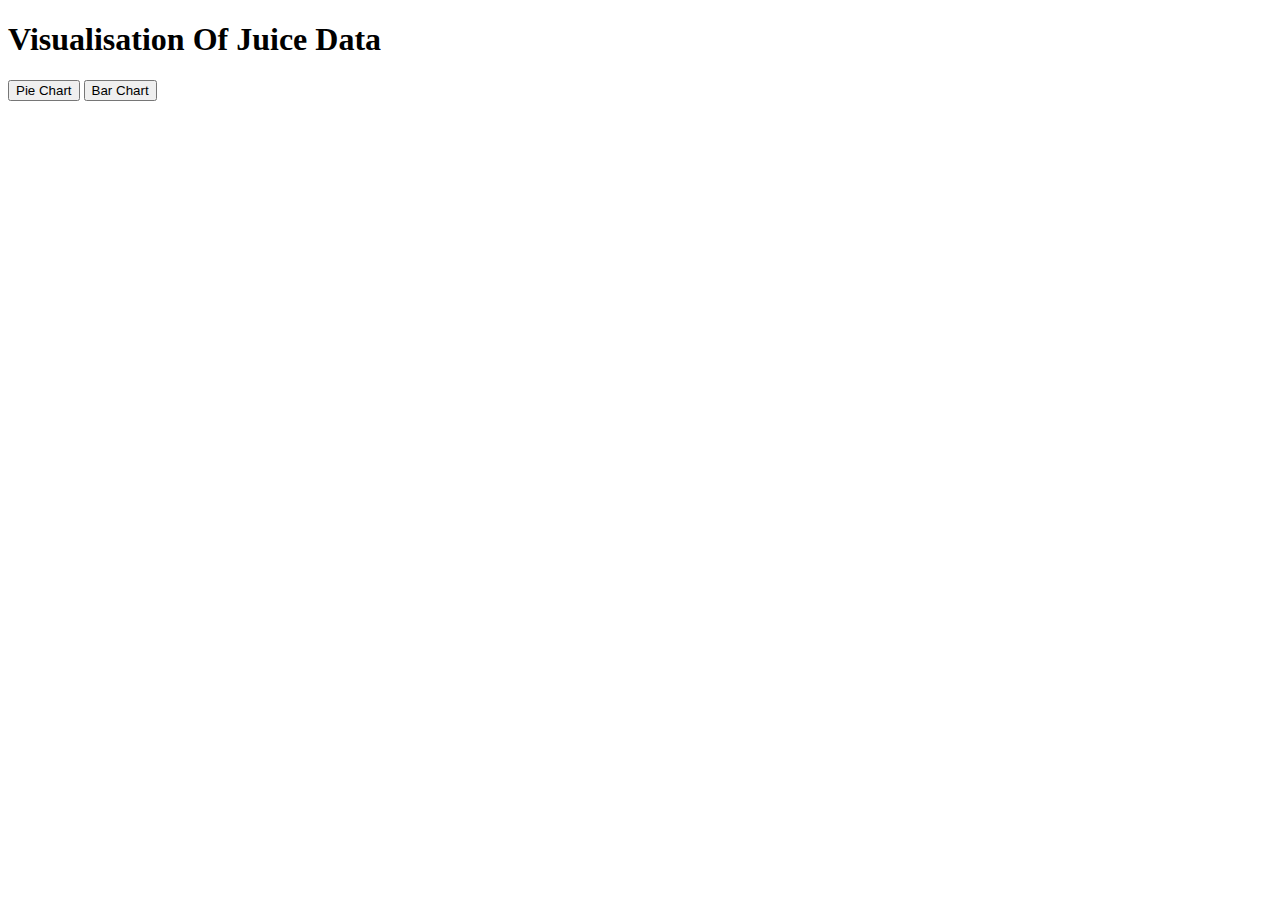
==== public/html/index.html @ 82ced14d "Added Pie chart representation of juice data." ====
<!DOCTYPE html>
<html>
  <head>
    <meta charset="utf-8">
    <title></title>
  </head>
  <body>
    <h1>Visualisation Of Juice Data</h1>
    <button class="pieChart">Pie Chart</button>
    <!-- <button class="circular">Circular</button> -->
    <button class="barChart">Bar Chart</button>
  </body>
  <script type="text/javascript" src="../resources/jquery-1.11.3.min.js"></script>
  <script type="text/javascript" src="../javascript/juice.js"></script>
</html>
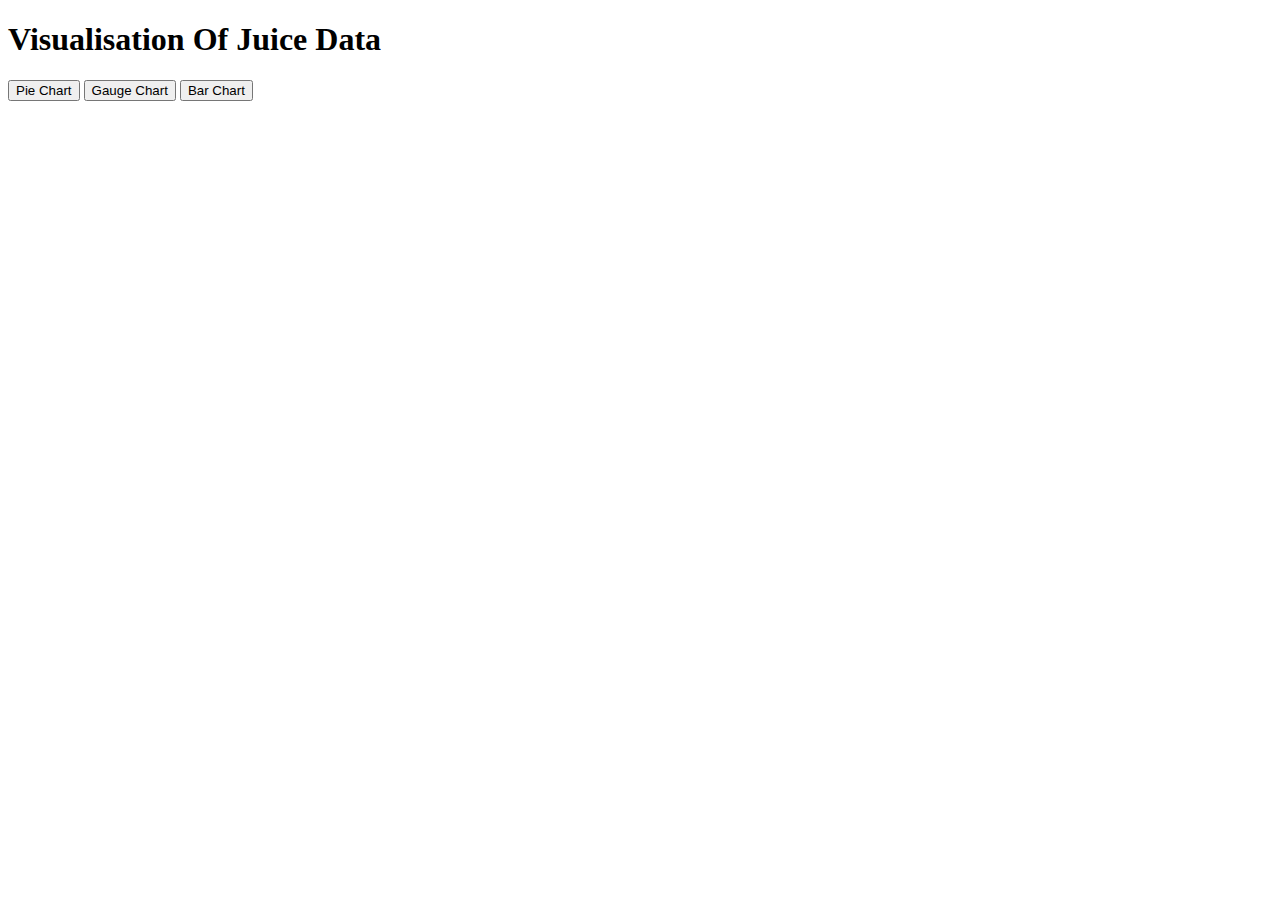
==== commit 9cf36a0b: "Added gauge representation of juice data." ====
--- a/public/html/index.html
+++ b/public/html/index.html
@@ -7,7 +7,7 @@
   <body>
     <h1>Visualisation Of Juice Data</h1>
     <button class="pieChart">Pie Chart</button>
-    <!-- <button class="circular">Circular</button> -->
+    <button class="gauge">Gauge Chart</button>
     <button class="barChart">Bar Chart</button>
   </body>
   <script type="text/javascript" src="../resources/jquery-1.11.3.min.js"></script>
